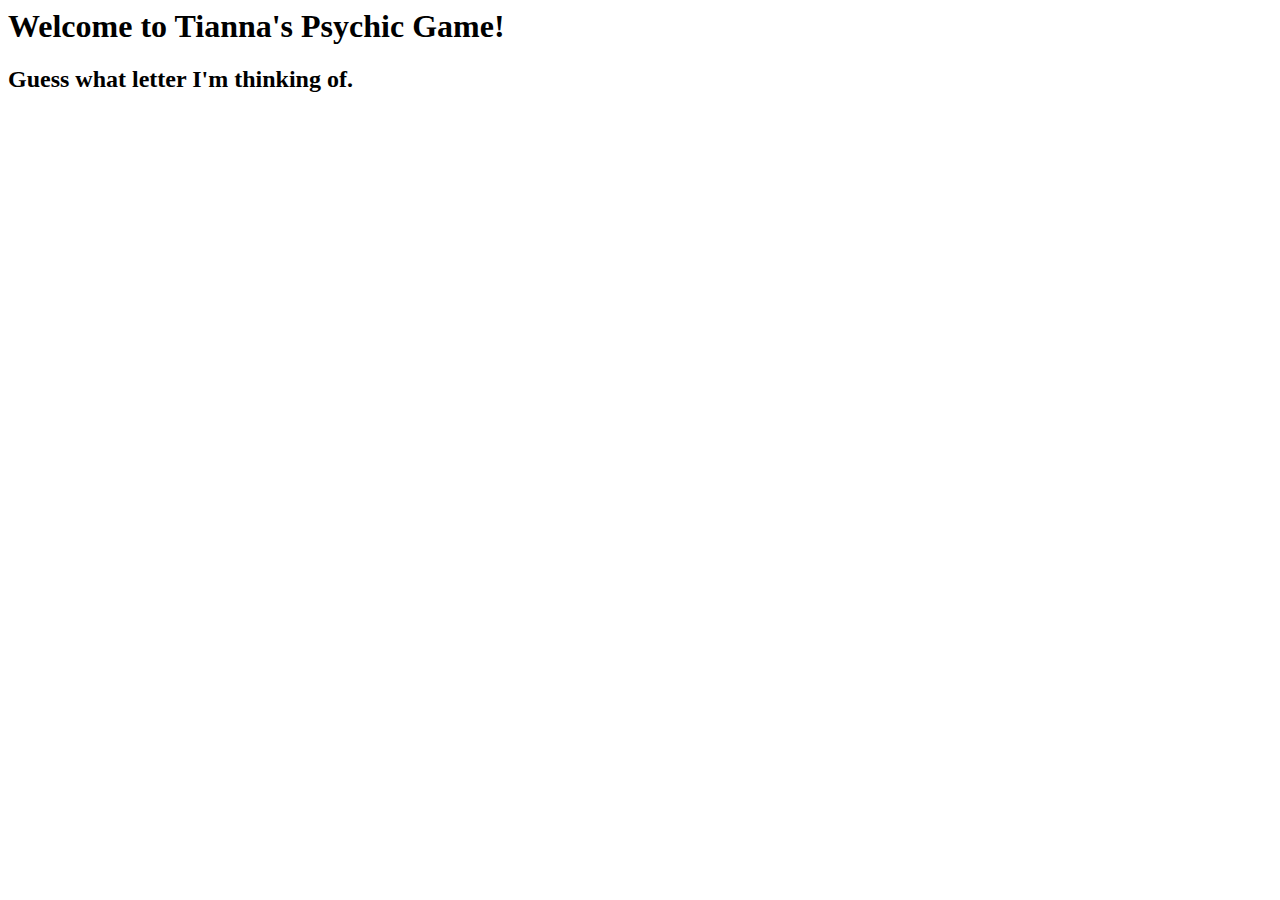
==== index.html @ 7bafda21 "Added basic HTML and CSS and included console logging user input." ====
<!DOCTYPE HTML lang="en-us">
    <head>
        <meta charset="UTF-8">
        <title>Tianna's Psychic Game</title>
        <link rel="text/css" href="assets/css/style.css">
        <script type="text/JavaScript" src="assets/javascript/game.js"></script>
    </head>

    <body>
        <h1>Welcome to Tianna's Psychic Game!</h1>
        <h2>Guess what letter I'm thinking of.</h2>
    </body>

</html>
---- assets/css/style.css ----
body{
    background: #4aaaa5;
}

h1, h2 {
    color: #ffffff;
    font-family: Impact, Haettenschweiler, 'Arial Narrow Bold', sans-serif;
}
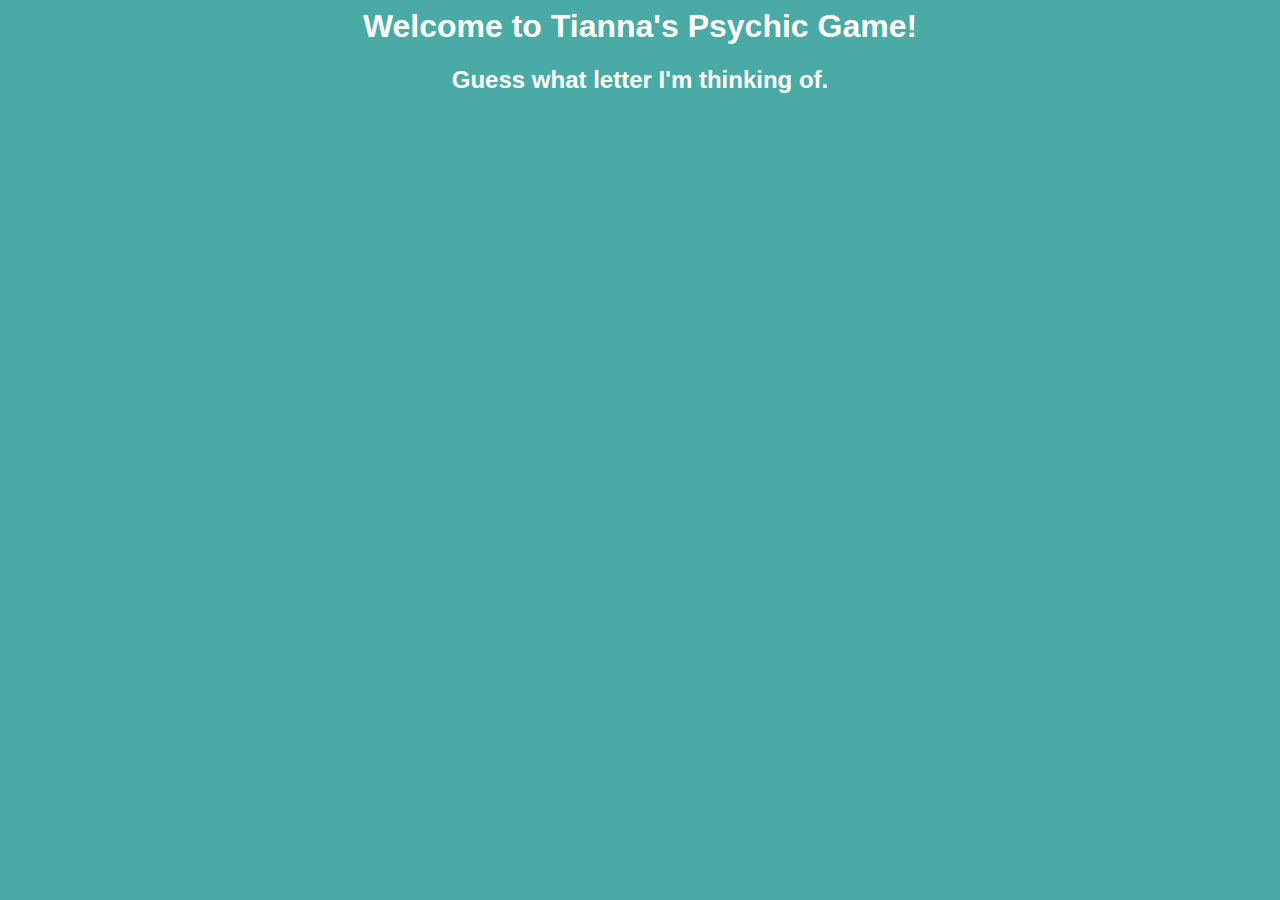
==== commit 79c66c54: "Added simple JavaScript to get the game started. Currently all action is in the console." ====
--- a/index.html
+++ b/index.html
@@ -2,7 +2,7 @@
     <head>
         <meta charset="UTF-8">
         <title>Tianna's Psychic Game</title>
-        <link rel="text/css" href="assets/css/style.css">
+        <link rel="stylesheet" href="assets/css/style.css">
         <script type="text/JavaScript" src="assets/javascript/game.js"></script>
     </head>
 
--- a/assets/css/style.css
+++ b/assets/css/style.css
@@ -1,8 +1,6 @@
 body{
-    background: #4aaaa5;
-}
-
-h1, h2 {
+    background-color: #4aaaa5;
     color: #ffffff;
     font-family: Impact, Haettenschweiler, 'Arial Narrow Bold', sans-serif;
+    text-align: center;
 }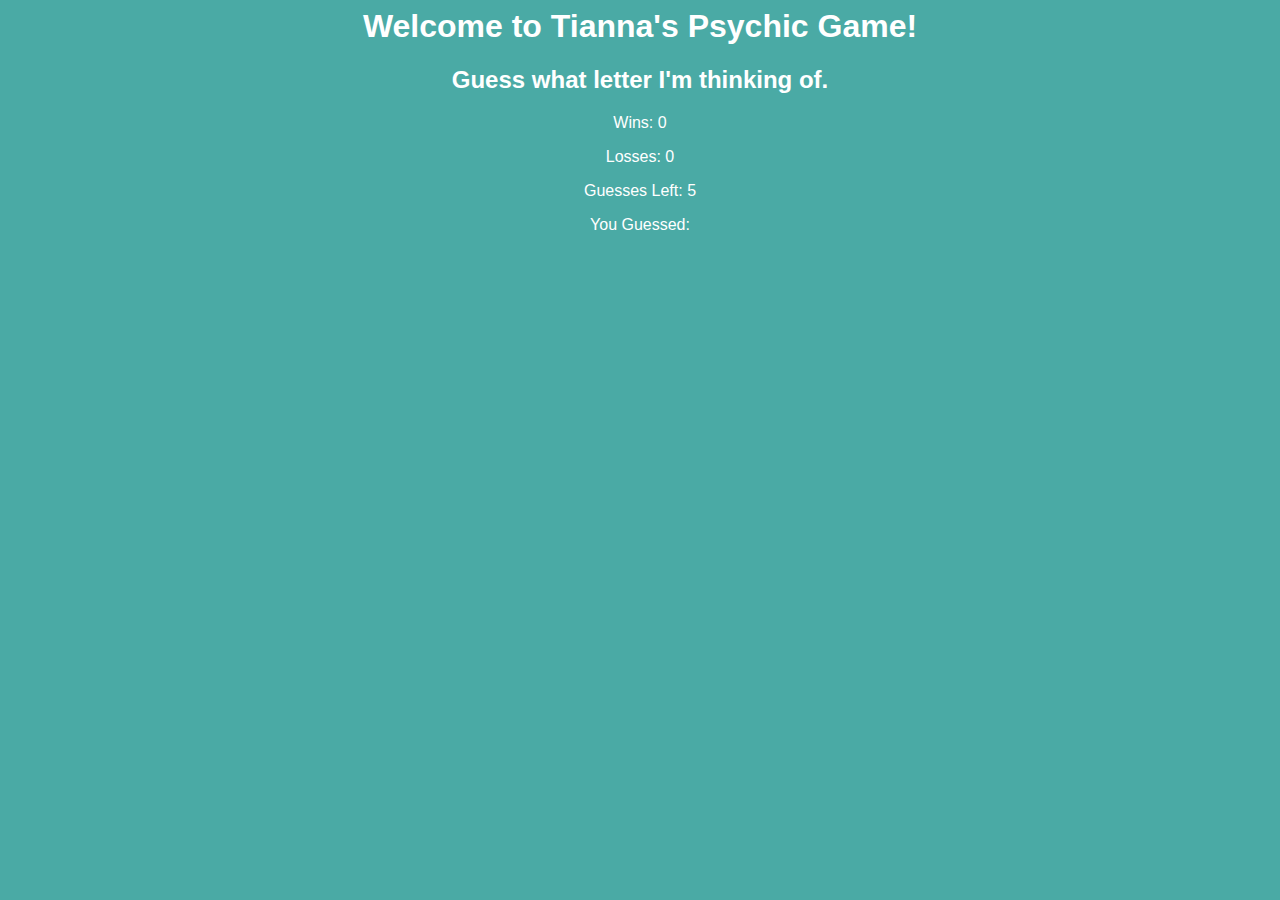
==== commit e96de9a6: "Updated JavaScript." ====
--- a/index.html
+++ b/index.html
@@ -3,12 +3,16 @@
         <meta charset="UTF-8">
         <title>Tianna's Psychic Game</title>
         <link rel="stylesheet" href="assets/css/style.css">
-        <script type="text/JavaScript" src="assets/javascript/game.js"></script>
     </head>
 
     <body>
         <h1>Welcome to Tianna's Psychic Game!</h1>
         <h2>Guess what letter I'm thinking of.</h2>
+        <p>Wins: <span id="wins">0</span></p>
+        <p>Losses: <span id="losses">0</span></p>
+        <p>Guesses Left: <span id="guesses-left">0</span></p>
+        <p>You Guessed: <span id="user-guesses"></span></p>
+        <script type="text/JavaScript" src="assets/javascript/game.js"></script>
     </body>
 
 </html>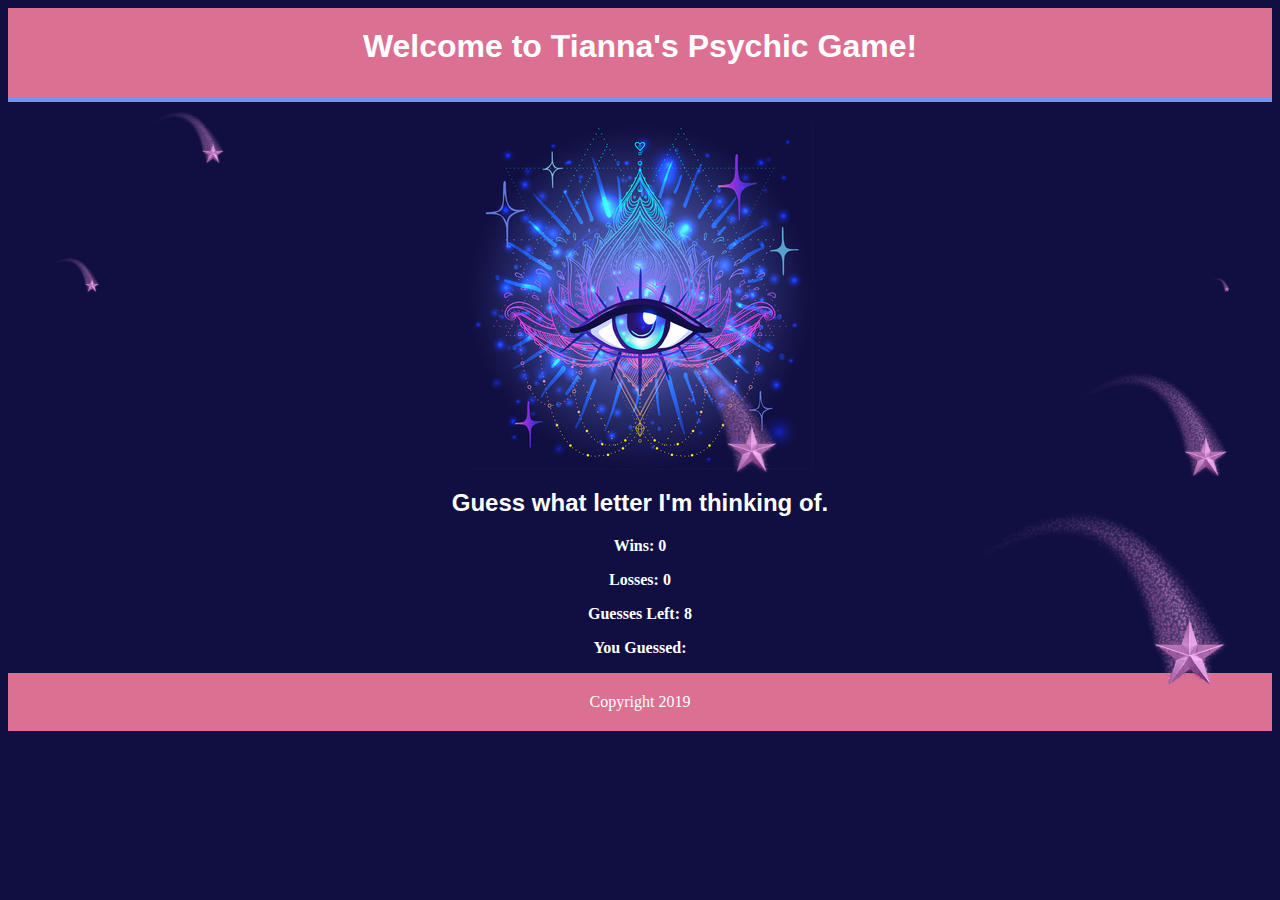
==== commit 9575625b: "Added CSS effects and pictures to HTML." ====
--- a/index.html
+++ b/index.html
@@ -2,17 +2,26 @@
     <head>
         <meta charset="UTF-8">
         <title>Tianna's Psychic Game</title>
+        <link rel="stylesheet" href="assets/css/animate.css">
         <link rel="stylesheet" href="assets/css/style.css">
     </head>
 
     <body>
-        <h1>Welcome to Tianna's Psychic Game!</h1>
+        <h1><p class="animated flash">Welcome to Tianna's Psychic Game!</p></h1>
+        <img src="assets/images/Psychic Eye.jpg">
+        <img src="assets/images/star.png" class="star1 animated pulse">
+        <img src="assets/images/star.png" class="star2 animated pulse">
+        <img src="assets/images/star.png" class="star3 animated pulse">
+        <img src="assets/images/star.png" class="star4 animated pulse">
+        <img src="assets/images/star.png" class="star5 animated pulse">
+        <img src="assets/images/star.png" class="star6 animated pulse">
         <h2>Guess what letter I'm thinking of.</h2>
         <p>Wins: <span id="wins">0</span></p>
         <p>Losses: <span id="losses">0</span></p>
         <p>Guesses Left: <span id="guesses-left">0</span></p>
         <p>You Guessed: <span id="user-guesses"></span></p>
         <script type="text/JavaScript" src="assets/javascript/game.js"></script>
+        <footer>Copyright 2019</footer>
     </body>
 
 </html>--- a/assets/css/style.css
+++ b/assets/css/style.css
@@ -1,6 +1,85 @@
 body{
-    background-color: #4aaaa5;
+    background-color: #110F41;
     color: #ffffff;
+    text-align: center;
+}
+
+h1{
     font-family: Impact, Haettenschweiler, 'Arial Narrow Bold', sans-serif;
-    text-align: center;
+    background-color: palevioletred;
+    border-bottom: solid thick 	#6E95FA;
+    padding: 0;
+}
+
+.flash{
+    padding-top: 20px;
+}
+
+h2{
+    font-family: Impact, Haettenschweiler, 'Arial Narrow Bold', sans-serif;
+}
+
+.star1{
+    animation-iteration-count: infinite;
+    height: 50px;
+    width: auto;
+    position: absolute;
+    left: 50px;
+    top: 250px;
+}
+
+.star2{
+    animation-iteration-count: infinite;
+    height: 75px;
+    width: auto;
+    position: absolute;
+    left: 150px;
+    top: 100px;
+}
+
+.star3{
+    animation-iteration-count: infinite;
+    height: 150px;
+    width: auto;
+    position: absolute;
+    right: 50px;
+    top: 350px;
+}
+
+.star4{
+    animation-iteration-count: infinite;
+    height: 20px;
+    width: auto;
+    position: absolute;
+    right: 50px;
+    top: 275px;
+}
+
+.star5{
+    animation-iteration-count: infinite;
+    height: 250px;
+    width: auto;
+    position: absolute;
+    right: 50px;
+    top: 475px;
+}
+
+.star6{
+    animation-iteration-count: infinite;
+    height: 175px;
+    width: auto;
+    position: absolute;
+    right: 500px;
+    top: 325px;
+}
+
+
+p{
+    font-weight: bold;
+}
+
+footer{
+    background-color: palevioletred;
+    padding: 20px;
+    clear: both;
 }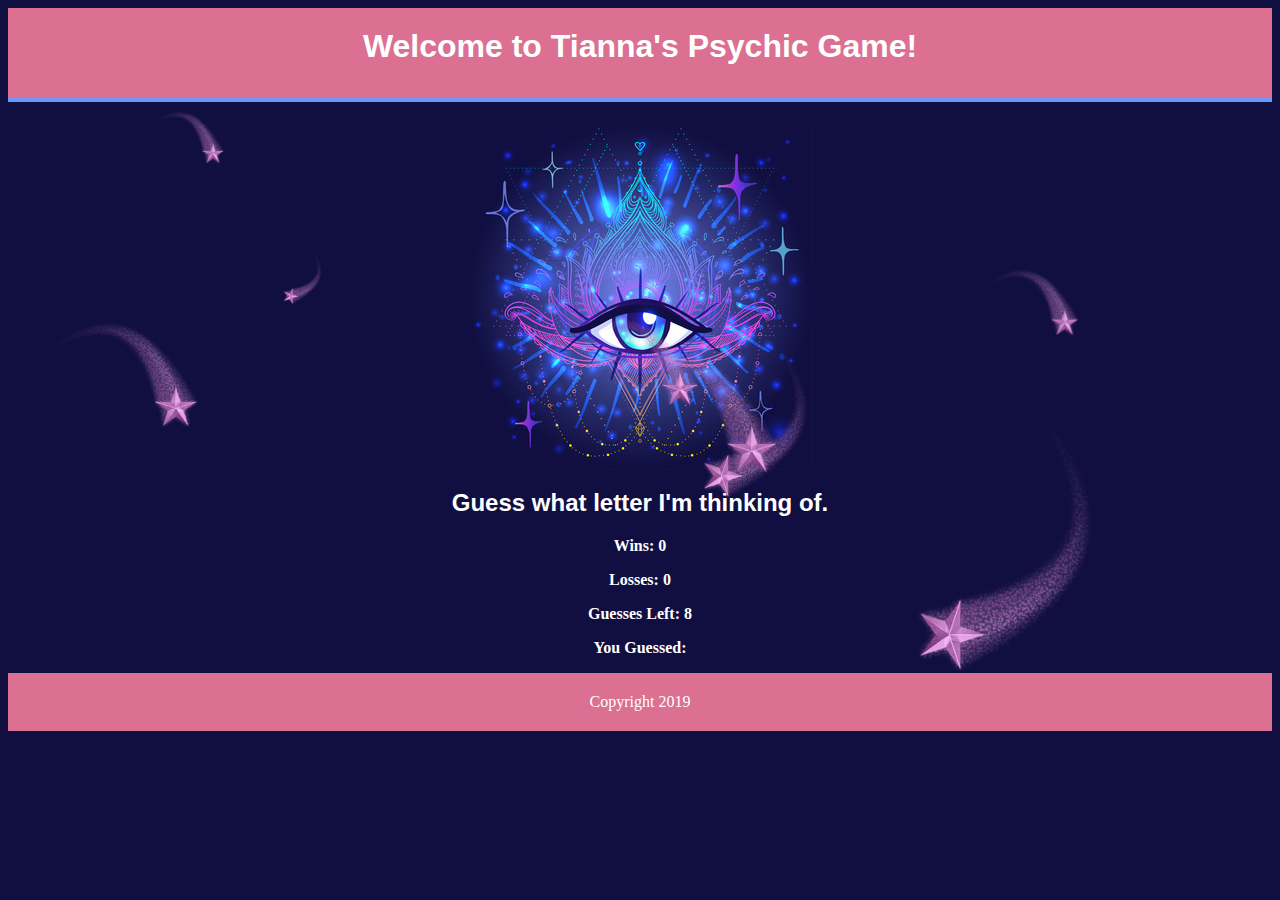
==== commit 1b574907: "Updated CSS." ====
--- a/index.html
+++ b/index.html
@@ -9,12 +9,14 @@
     <body>
         <h1><p class="animated flash">Welcome to Tianna's Psychic Game!</p></h1>
         <img src="assets/images/Psychic Eye.jpg">
-        <img src="assets/images/star.png" class="star1 animated pulse">
+        <img src="assets/images/Star Left.png" class="star1 animated pulse">
         <img src="assets/images/star.png" class="star2 animated pulse">
-        <img src="assets/images/star.png" class="star3 animated pulse">
+        <img src="assets/images/Star Left.png" class="star3 animated pulse">
         <img src="assets/images/star.png" class="star4 animated pulse">
-        <img src="assets/images/star.png" class="star5 animated pulse">
+        <img src="assets/images/Star Left.png" class="star5 animated pulse">
         <img src="assets/images/star.png" class="star6 animated pulse">
+        <img src="assets/images/star.png" class="star7 animated pulse">
+        <img src="assets/images/star.png" class="star8 animated pulse">
         <h2>Guess what letter I'm thinking of.</h2>
         <p>Wins: <span id="wins">0</span></p>
         <p>Losses: <span id="losses">0</span></p>
--- a/assets/css/style.css
+++ b/assets/css/style.css
@@ -21,10 +21,10 @@
 
 .star1{
     animation-iteration-count: infinite;
-    height: 50px;
+    height: 55px;
     width: auto;
     position: absolute;
-    left: 50px;
+    left: 275px;
     top: 250px;
 }
 
@@ -42,17 +42,17 @@
     height: 150px;
     width: auto;
     position: absolute;
-    right: 50px;
+    right: 450px;
     top: 350px;
 }
 
 .star4{
     animation-iteration-count: infinite;
-    height: 20px;
+    height: 95px;
     width: auto;
     position: absolute;
-    right: 50px;
-    top: 275px;
+    right: 200px;
+    top: 255px;
 }
 
 .star5{
@@ -60,8 +60,8 @@
     height: 250px;
     width: auto;
     position: absolute;
-    right: 50px;
-    top: 475px;
+    right: 150px;
+    top: 425px;
 }
 
 .star6{
@@ -71,6 +71,24 @@
     position: absolute;
     right: 500px;
     top: 325px;
+}
+
+.star7{
+    animation-iteration-count: infinite;
+    height: 125px;
+    width: auto;
+    position: absolute;
+    left: 575px;
+    top: 300px;
+}
+
+.star8{
+    animation-iteration-count: infinite;
+    height: 150px;
+    width: auto;
+    position: absolute;
+    left: 50px;
+    top: 300px;
 }
 
 
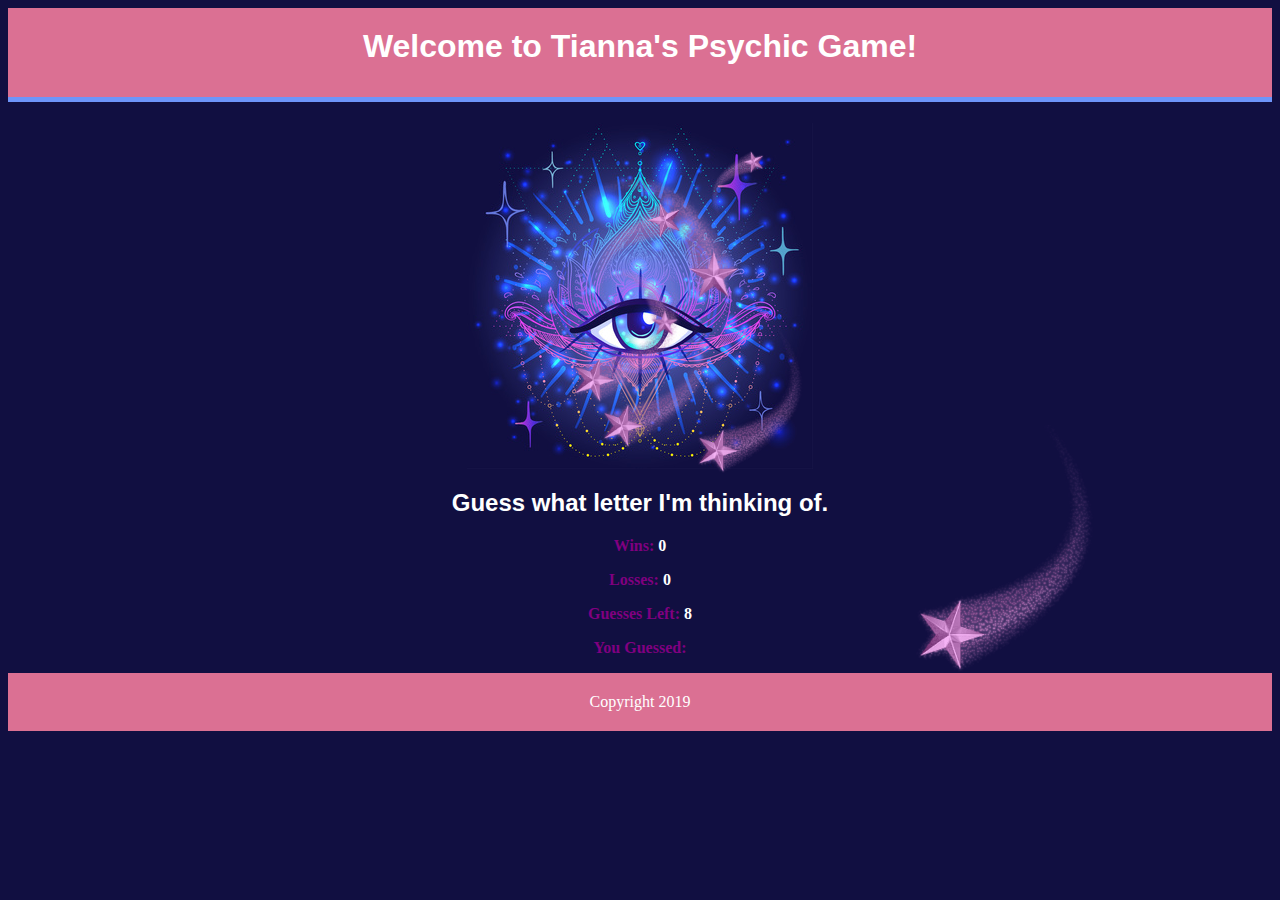
==== commit be5b1f64: "Updated CSS and images." ====
--- a/index.html
+++ b/index.html
@@ -9,14 +9,14 @@
     <body>
         <h1><p class="animated flash">Welcome to Tianna's Psychic Game!</p></h1>
         <img src="assets/images/Psychic Eye.jpg">
-        <img src="assets/images/Star Left.png" class="star1 animated pulse">
-        <img src="assets/images/star.png" class="star2 animated pulse">
-        <img src="assets/images/Star Left.png" class="star3 animated pulse">
-        <img src="assets/images/star.png" class="star4 animated pulse">
-        <img src="assets/images/Star Left.png" class="star5 animated pulse">
-        <img src="assets/images/star.png" class="star6 animated pulse">
-        <img src="assets/images/star.png" class="star7 animated pulse">
-        <img src="assets/images/star.png" class="star8 animated pulse">
+        <img src="assets/images/Star Down Left.png" class="star1 animated pulse">
+        <img src="assets/images/Star Up Right.png" class="star2 animated pulse">
+        <img src="assets/images/Star Down Left.png" class="star3 animated pulse">
+        <img src="assets/images/Star Down Right.png" class="star4 animated pulse">
+        <img src="assets/images/Star Down Left.png" class="star5 animated pulse">
+        <img src="assets/images/Star Down Right.png" class="star6 animated pulse">
+        <img src="assets/images/Star Up Right.png" class="star7 animated pulse">
+        <img src="assets/images/Star Down Left.png" class="star8 animated pulse">
         <h2>Guess what letter I'm thinking of.</h2>
         <p>Wins: <span id="wins">0</span></p>
         <p>Losses: <span id="losses">0</span></p>
--- a/assets/css/style.css
+++ b/assets/css/style.css
@@ -13,6 +13,7 @@
 
 .flash{
     padding-top: 20px;
+    color: #ffffff;
 }
 
 h2{
@@ -21,10 +22,10 @@
 
 .star1{
     animation-iteration-count: infinite;
-    height: 55px;
+    height: 155px;
     width: auto;
     position: absolute;
-    left: 275px;
+    left: 550px;
     top: 250px;
 }
 
@@ -33,8 +34,8 @@
     height: 75px;
     width: auto;
     position: absolute;
-    left: 150px;
-    top: 100px;
+    left: 700px;
+    top: 150px;
 }
 
 .star3{
@@ -42,8 +43,8 @@
     height: 150px;
     width: auto;
     position: absolute;
-    right: 450px;
-    top: 350px;
+    right: 550px;
+    top: 300px;
 }
 
 .star4{
@@ -51,7 +52,7 @@
     height: 95px;
     width: auto;
     position: absolute;
-    right: 200px;
+    right: 600px;
     top: 255px;
 }
 
@@ -69,8 +70,8 @@
     height: 175px;
     width: auto;
     position: absolute;
-    right: 500px;
-    top: 325px;
+    right: 538px;
+    top: 150px;
 }
 
 .star7{
@@ -79,7 +80,7 @@
     width: auto;
     position: absolute;
     left: 575px;
-    top: 300px;
+    top: 200px;
 }
 
 .star8{
@@ -87,13 +88,18 @@
     height: 150px;
     width: auto;
     position: absolute;
-    left: 50px;
-    top: 300px;
+    left: 675px;
+    top: 325px;
 }
 
 
 p{
     font-weight: bold;
+    color: purple;
+}
+
+span{
+    color: white;
 }
 
 footer{
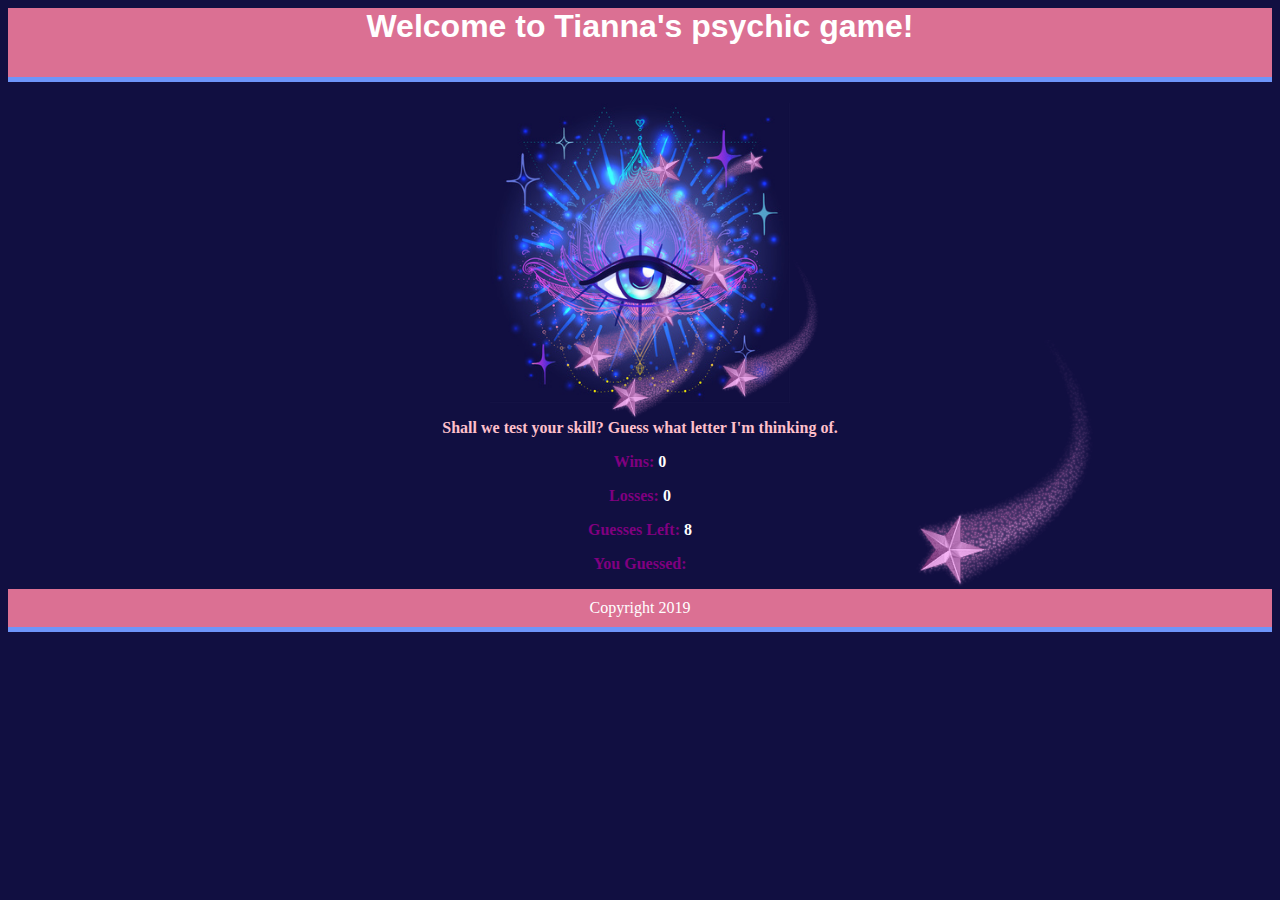
==== commit 19070219: "Updated HTML for less scrolling, changed HTML to make stars out of sync." ====
--- a/index.html
+++ b/index.html
@@ -7,8 +7,8 @@
     </head>
 
     <body>
-        <h1><p class="animated flash">Welcome to Tianna's Psychic Game!</p></h1>
-        <img src="assets/images/Psychic Eye.jpg">
+        <h1><p class="animated flash">Welcome to Tianna's psychic game!</p></h1>
+        <img src="assets/images/Psychic Eye.jpg" class="eye">
         <img src="assets/images/Star Down Left.png" class="star1 animated pulse">
         <img src="assets/images/Star Up Right.png" class="star2 animated pulse">
         <img src="assets/images/Star Down Left.png" class="star3 animated pulse">
@@ -17,7 +17,7 @@
         <img src="assets/images/Star Down Right.png" class="star6 animated pulse">
         <img src="assets/images/Star Up Right.png" class="star7 animated pulse">
         <img src="assets/images/Star Down Left.png" class="star8 animated pulse">
-        <h2>Guess what letter I'm thinking of.</h2>
+        <p class="Intro">Shall we test your skill? Guess what letter I'm thinking of.</p>
         <p>Wins: <span id="wins">0</span></p>
         <p>Losses: <span id="losses">0</span></p>
         <p>Guesses Left: <span id="guesses-left">0</span></p>
--- a/assets/css/style.css
+++ b/assets/css/style.css
@@ -12,25 +12,33 @@
 }
 
 .flash{
-    padding-top: 20px;
+    padding: 0;
     color: #ffffff;
 }
 
-h2{
-    font-family: Impact, Haettenschweiler, 'Arial Narrow Bold', sans-serif;
+.eye{
+    height: 300px;
+    width: auto;
+}
+
+.Intro{
+    font-family: serif;
+    color: pink;
 }
 
 .star1{
     animation-iteration-count: infinite;
-    height: 155px;
+    animation-duration: 1s;
+    height: 150px;
     width: auto;
     position: absolute;
     left: 550px;
-    top: 250px;
+    top: 230px;
 }
 
 .star2{
     animation-iteration-count: infinite;
+    animation-duration: 2s;
     height: 75px;
     width: auto;
     position: absolute;
@@ -40,16 +48,18 @@
 
 .star3{
     animation-iteration-count: infinite;
-    height: 150px;
+    animation-duration: 3s;
+    height: 140px;
     width: auto;
     position: absolute;
     right: 550px;
-    top: 300px;
+    top: 280px;
 }
 
 .star4{
     animation-iteration-count: infinite;
-    height: 95px;
+    animation-duration: 4s;
+    height: 85px;
     width: auto;
     position: absolute;
     right: 600px;
@@ -58,16 +68,18 @@
 
 .star5{
     animation-iteration-count: infinite;
+    animation-duration: 1s;
     height: 250px;
     width: auto;
     position: absolute;
     right: 150px;
-    top: 425px;
+    top: 340px;
 }
 
 .star6{
     animation-iteration-count: infinite;
-    height: 175px;
+    animation-duration: 2s;
+    height: 170px;
     width: auto;
     position: absolute;
     right: 538px;
@@ -76,26 +88,29 @@
 
 .star7{
     animation-iteration-count: infinite;
+    animation-duration: 3s;
     height: 125px;
     width: auto;
     position: absolute;
     left: 575px;
-    top: 200px;
+    top: 150px;
 }
 
 .star8{
     animation-iteration-count: infinite;
-    height: 150px;
+    animation-duration: 4s;
+    height: 140px;
     width: auto;
     position: absolute;
-    left: 675px;
-    top: 325px;
+    left: 700px;
+    top: 260px;
 }
 
 
 p{
     font-weight: bold;
     color: purple;
+    padding: 0;
 }
 
 span{
@@ -104,6 +119,7 @@
 
 footer{
     background-color: palevioletred;
-    padding: 20px;
+    border-bottom: solid thick 	#6E95FA;
+    padding: 10px;
     clear: both;
 }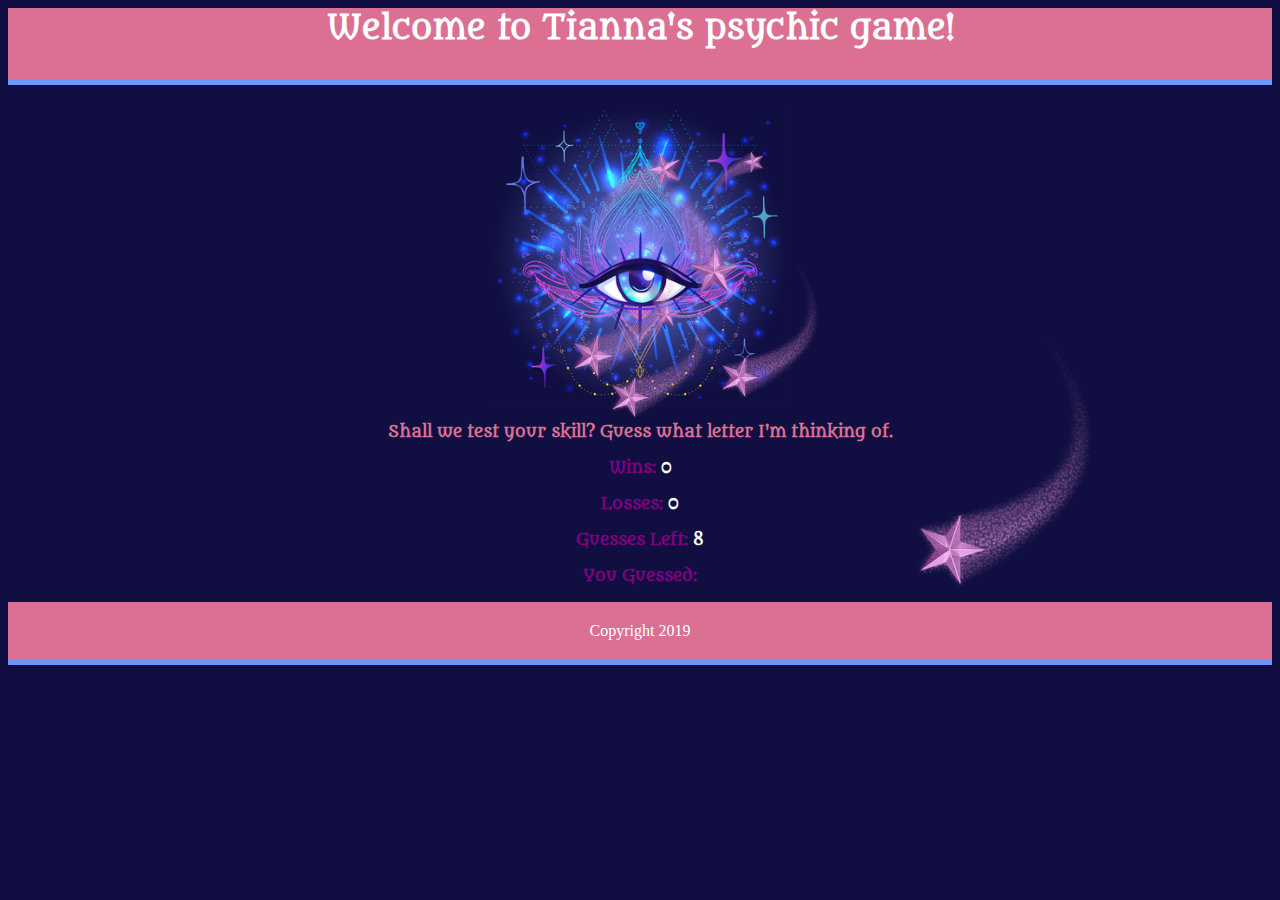
==== commit e50e80dd: "Added Google fonts." ====
--- a/index.html
+++ b/index.html
@@ -2,12 +2,14 @@
     <head>
         <meta charset="UTF-8">
         <title>Tianna's Psychic Game</title>
+        <link href="https://fonts.googleapis.com/css?family=Metamorphous&display=swap" rel="stylesheet">
         <link rel="stylesheet" href="assets/css/animate.css">
         <link rel="stylesheet" href="assets/css/style.css">
     </head>
 
     <body>
         <h1><p class="animated flash">Welcome to Tianna's psychic game!</p></h1>
+        
         <img src="assets/images/Psychic Eye.jpg" class="eye">
         <img src="assets/images/Star Down Left.png" class="star1 animated pulse">
         <img src="assets/images/Star Up Right.png" class="star2 animated pulse">
@@ -17,13 +19,14 @@
         <img src="assets/images/Star Down Right.png" class="star6 animated pulse">
         <img src="assets/images/Star Up Right.png" class="star7 animated pulse">
         <img src="assets/images/Star Down Left.png" class="star8 animated pulse">
+        
         <p class="Intro">Shall we test your skill? Guess what letter I'm thinking of.</p>
         <p>Wins: <span id="wins">0</span></p>
         <p>Losses: <span id="losses">0</span></p>
         <p>Guesses Left: <span id="guesses-left">0</span></p>
         <p>You Guessed: <span id="user-guesses"></span></p>
+        <footer>Copyright 2019</footer>
         <script type="text/JavaScript" src="assets/javascript/game.js"></script>
-        <footer>Copyright 2019</footer>
     </body>
 
 </html>--- a/assets/css/style.css
+++ b/assets/css/style.css
@@ -6,13 +6,12 @@
 
 h1{
     font-family: Impact, Haettenschweiler, 'Arial Narrow Bold', sans-serif;
-    background-color: palevioletred;
+    background-color: #DB7093;
     border-bottom: solid thick 	#6E95FA;
     padding: 0;
 }
 
 .flash{
-    padding: 0;
     color: #ffffff;
 }
 
@@ -22,8 +21,8 @@
 }
 
 .Intro{
-    font-family: serif;
-    color: pink;
+    font-family: 'Metamorphous', cursive;
+    color:#DB7093;
 }
 
 .star1{
@@ -108,8 +107,9 @@
 
 
 p{
+    font-family: 'Metamorphous', cursive;
     font-weight: bold;
-    color: purple;
+    color: 	#800080;
     padding: 0;
 }
 
@@ -118,8 +118,8 @@
 }
 
 footer{
-    background-color: palevioletred;
-    border-bottom: solid thick 	#6E95FA;
-    padding: 10px;
+    background-color: #DB7093;
+    border-bottom: solid thick	#6E95FA;
+    padding: 20px;
     clear: both;
 }